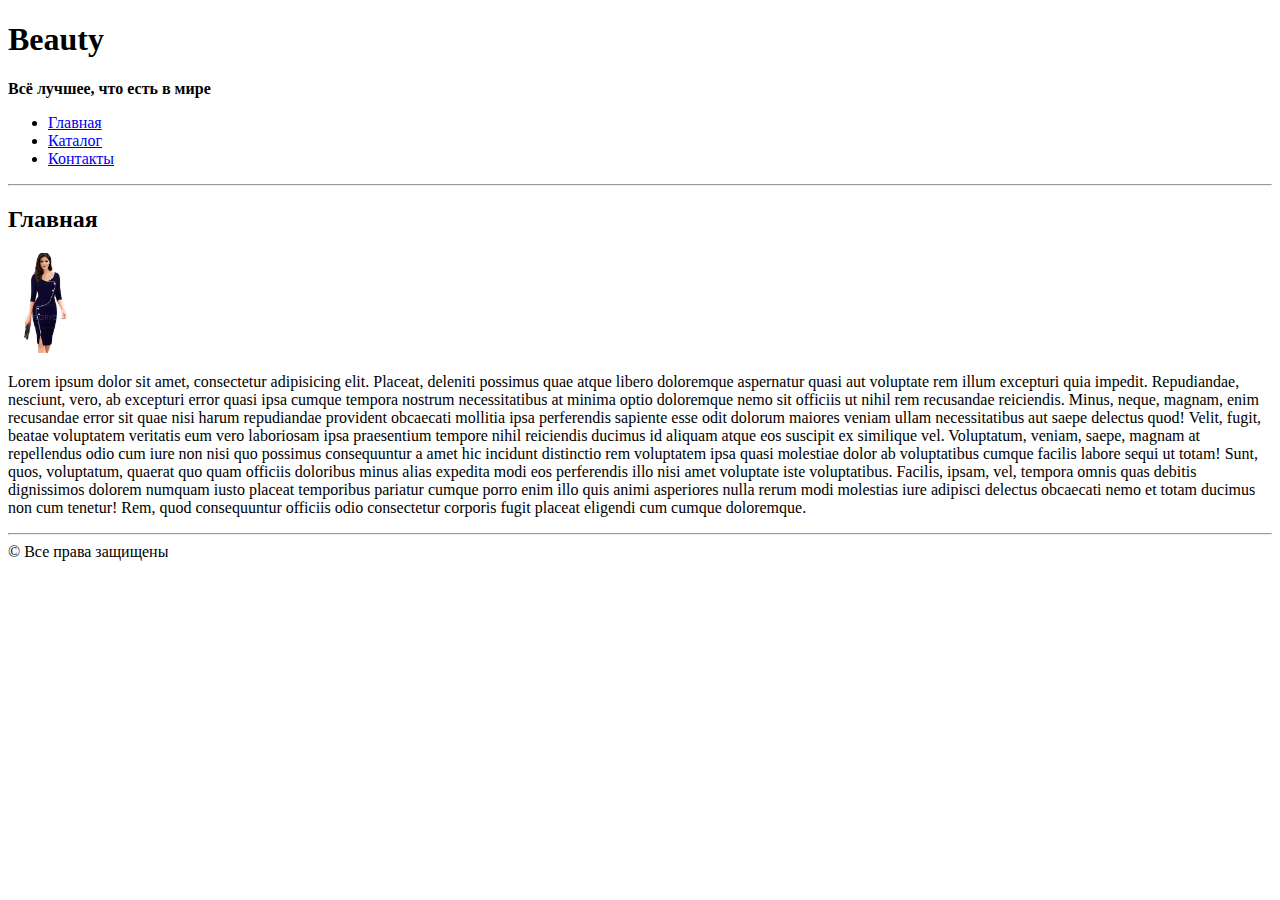
==== index.html @ 7d745d08 "Homework geekbrains html lesson 2" ====
<!doctype html>
<html lang="ru">
<head>
	<meta charset="UTF-8">
	<title>Beauty - Интернет магазин прекрасного!</title>
</head>
<body>
	<header>
		<h1>Beauty</h1>
		<strong>Всё лучшее, что есть в мире</strong>
		<ul>
			<li><a href="index.html">Главная</a></li>
			<li><a href="catalog.html">Каталог</a></li>
			<li><a href="contacts.html">Контакты</a></li>
		</ul>
		<hr>
	</header>
	<h2>Главная</h2>
	<img src="img/productName1_0.jpg" height="100" alt="Платье с сочетанием контрастных цветов со средними рукавами">
	<p>
		Lorem ipsum dolor sit amet, consectetur adipisicing elit. Placeat, deleniti possimus quae atque libero
		doloremque aspernatur quasi aut voluptate rem illum excepturi quia impedit. Repudiandae, nesciunt, vero,
		ab excepturi error quasi ipsa cumque tempora nostrum necessitatibus at minima optio doloremque nemo sit
		officiis ut nihil rem recusandae reiciendis. Minus, neque, magnam, enim recusandae error sit quae nisi
		harum repudiandae provident obcaecati mollitia ipsa perferendis sapiente esse odit dolorum maiores veniam
		ullam necessitatibus aut saepe delectus quod! Velit, fugit, beatae voluptatem veritatis eum vero laboriosam
		ipsa praesentium tempore nihil reiciendis ducimus id aliquam atque eos suscipit ex similique vel. Voluptatum,
		veniam, saepe, magnam at repellendus odio cum iure non nisi quo possimus consequuntur a amet hic incidunt
		distinctio rem voluptatem ipsa quasi molestiae dolor ab voluptatibus cumque facilis labore sequi ut totam!
		Sunt, quos, voluptatum, quaerat quo quam officiis doloribus minus alias expedita modi eos perferendis illo
		nisi amet voluptate iste voluptatibus. Facilis, ipsam, vel, tempora omnis quas debitis dignissimos dolorem
		numquam iusto placeat temporibus pariatur cumque porro enim illo quis animi asperiores nulla rerum modi
		molestias iure adipisci delectus obcaecati nemo et totam ducimus non cum tenetur! Rem, quod consequuntur
		officiis odio consectetur corporis fugit placeat eligendi cum cumque doloremque.
	</p>
	<footer>
		<hr>
		&copy; Все права защищены
	</footer>
</body>
</html>
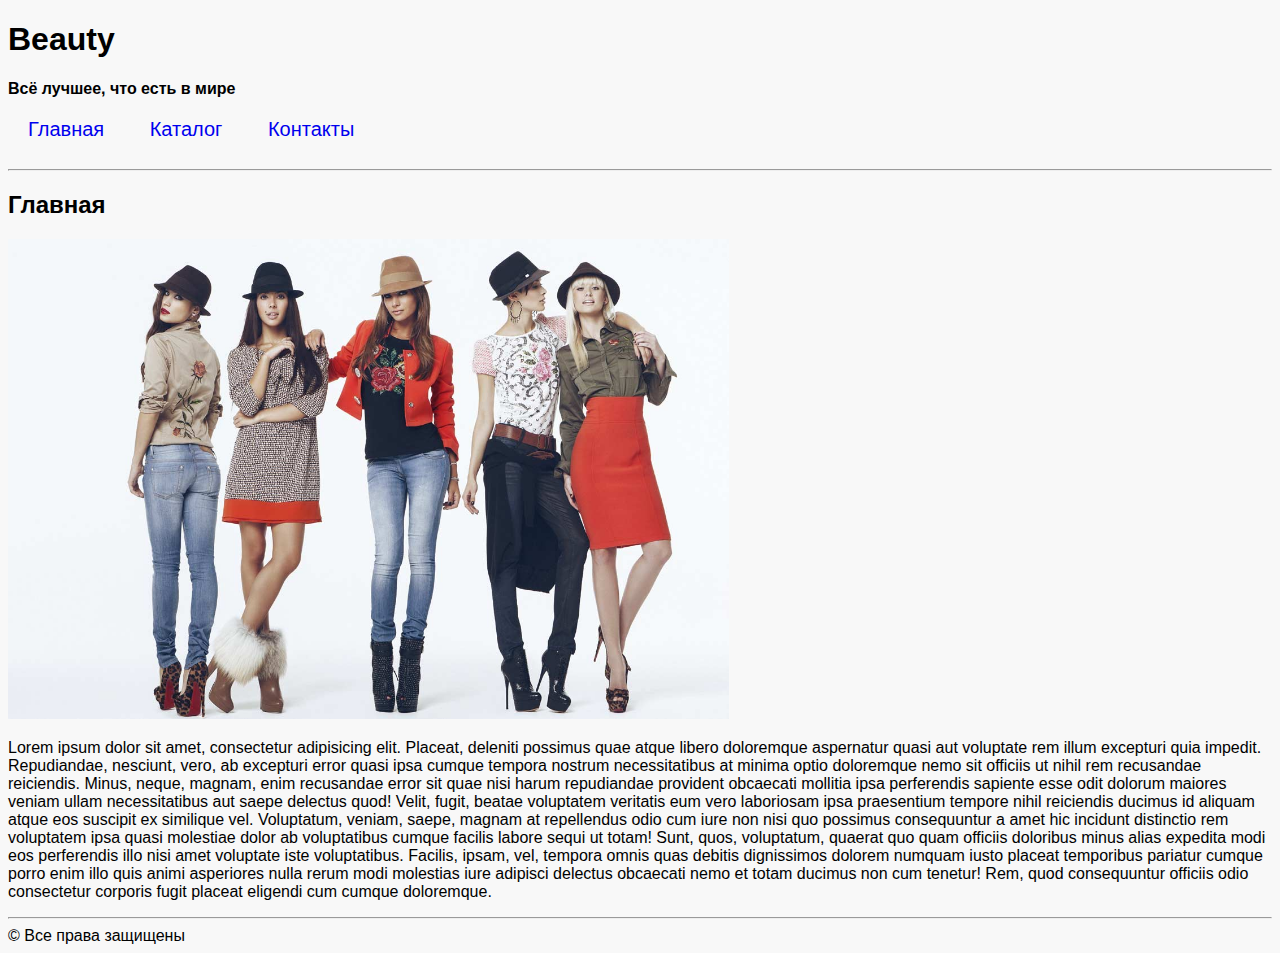
==== commit a6189f65: "Homework geekbrains html lesson 3" ====
--- a/index.html
+++ b/index.html
@@ -3,12 +3,13 @@
 <head>
 	<meta charset="UTF-8">
 	<title>Beauty - Интернет магазин прекрасного!</title>
+	<link rel="stylesheet" href="style.css">
 </head>
 <body>
 	<header>
 		<h1>Beauty</h1>
 		<strong>Всё лучшее, что есть в мире</strong>
-		<ul>
+		<ul class="menu">
 			<li><a href="index.html">Главная</a></li>
 			<li><a href="catalog.html">Каталог</a></li>
 			<li><a href="contacts.html">Контакты</a></li>
@@ -16,23 +17,27 @@
 		<hr>
 	</header>
 	<h2>Главная</h2>
-	<img src="img/productName1_0.jpg" height="100" alt="Платье с сочетанием контрастных цветов со средними рукавами">
-	<p>
-		Lorem ipsum dolor sit amet, consectetur adipisicing elit. Placeat, deleniti possimus quae atque libero
-		doloremque aspernatur quasi aut voluptate rem illum excepturi quia impedit. Repudiandae, nesciunt, vero,
-		ab excepturi error quasi ipsa cumque tempora nostrum necessitatibus at minima optio doloremque nemo sit
-		officiis ut nihil rem recusandae reiciendis. Minus, neque, magnam, enim recusandae error sit quae nisi
-		harum repudiandae provident obcaecati mollitia ipsa perferendis sapiente esse odit dolorum maiores veniam
-		ullam necessitatibus aut saepe delectus quod! Velit, fugit, beatae voluptatem veritatis eum vero laboriosam
-		ipsa praesentium tempore nihil reiciendis ducimus id aliquam atque eos suscipit ex similique vel. Voluptatum,
-		veniam, saepe, magnam at repellendus odio cum iure non nisi quo possimus consequuntur a amet hic incidunt
-		distinctio rem voluptatem ipsa quasi molestiae dolor ab voluptatibus cumque facilis labore sequi ut totam!
-		Sunt, quos, voluptatum, quaerat quo quam officiis doloribus minus alias expedita modi eos perferendis illo
-		nisi amet voluptate iste voluptatibus. Facilis, ipsam, vel, tempora omnis quas debitis dignissimos dolorem
-		numquam iusto placeat temporibus pariatur cumque porro enim illo quis animi asperiores nulla rerum modi
-		molestias iure adipisci delectus obcaecati nemo et totam ducimus non cum tenetur! Rem, quod consequuntur
-		officiis odio consectetur corporis fugit placeat eligendi cum cumque doloremque.
-	</p>
+	<div class="content main">
+		<div class="slider">
+			<img src="img/slider_1.jpg" height="100" alt="Платье с сочетанием контрастных цветов со средними рукавами">
+		</div>
+		<p>
+			Lorem ipsum dolor sit amet, consectetur adipisicing elit. Placeat, deleniti possimus quae atque libero
+			doloremque aspernatur quasi aut voluptate rem illum excepturi quia impedit. Repudiandae, nesciunt, vero,
+			ab excepturi error quasi ipsa cumque tempora nostrum necessitatibus at minima optio doloremque nemo sit
+			officiis ut nihil rem recusandae reiciendis. Minus, neque, magnam, enim recusandae error sit quae nisi
+			harum repudiandae provident obcaecati mollitia ipsa perferendis sapiente esse odit dolorum maiores veniam
+			ullam necessitatibus aut saepe delectus quod! Velit, fugit, beatae voluptatem veritatis eum vero laboriosam
+			ipsa praesentium tempore nihil reiciendis ducimus id aliquam atque eos suscipit ex similique vel. Voluptatum,
+			veniam, saepe, magnam at repellendus odio cum iure non nisi quo possimus consequuntur a amet hic incidunt
+			distinctio rem voluptatem ipsa quasi molestiae dolor ab voluptatibus cumque facilis labore sequi ut totam!
+			Sunt, quos, voluptatum, quaerat quo quam officiis doloribus minus alias expedita modi eos perferendis illo
+			nisi amet voluptate iste voluptatibus. Facilis, ipsam, vel, tempora omnis quas debitis dignissimos dolorem
+			numquam iusto placeat temporibus pariatur cumque porro enim illo quis animi asperiores nulla rerum modi
+			molestias iure adipisci delectus obcaecati nemo et totam ducimus non cum tenetur! Rem, quod consequuntur
+			officiis odio consectetur corporis fugit placeat eligendi cum cumque doloremque.
+		</p>
+	</div>
 	<footer>
 		<hr>
 		&copy; Все права защищены
--- a/style.css
+++ b/style.css
@@ -0,0 +1,67 @@
+body{
+	background: #f8f8f8;
+	font: 1em Helvetica, Verdana, sans-serif;
+}
+h3{
+	color: black;
+	font-size: 18px;
+	font-weight: 400;
+	background-color: #eaeaea;
+}
+.menu{
+	font: 20px Helvetica, Arial, Verdana, sans-serif;
+	list-style: none;
+	margin: 0;
+	padding: 0;
+}
+.menu > li {
+	display: inline-block;
+	margin: 1em;
+}
+.menu > li > a{
+	text-decoration: none;
+}
+
+.main .slider > img {
+	height: 30em;
+}
+
+.brief > p {
+	color: #707070;
+	font-size: 14px;
+	font-style: italic;
+	line-height: 16px;
+}
+.detail_description {
+	color: #484343;
+	font-size: 16px;
+	font-weight: 400;
+	line-height: 24px;
+}
+.characteristics > ul > li{
+	list-style-type: circle;
+    font-variant-caps: petite-caps;
+    font-style: italic;
+}
+.contacts input, .contacts textarea {
+	color: #707070;
+	font-size: 18px;
+	font-style: italic;
+    width: 200px;
+    border-radius: 7px;
+    padding: 4px;
+    margin: 0 0 7px 15px;
+}
+.contacts input {
+	height: 20px;
+}
+
+.contacts textarea {
+	height: 50px;
+}
+.detail_product > a > img {
+	height: 30em;
+	border: 2px solid #707070;
+    border-radius: 5px;
+	
+}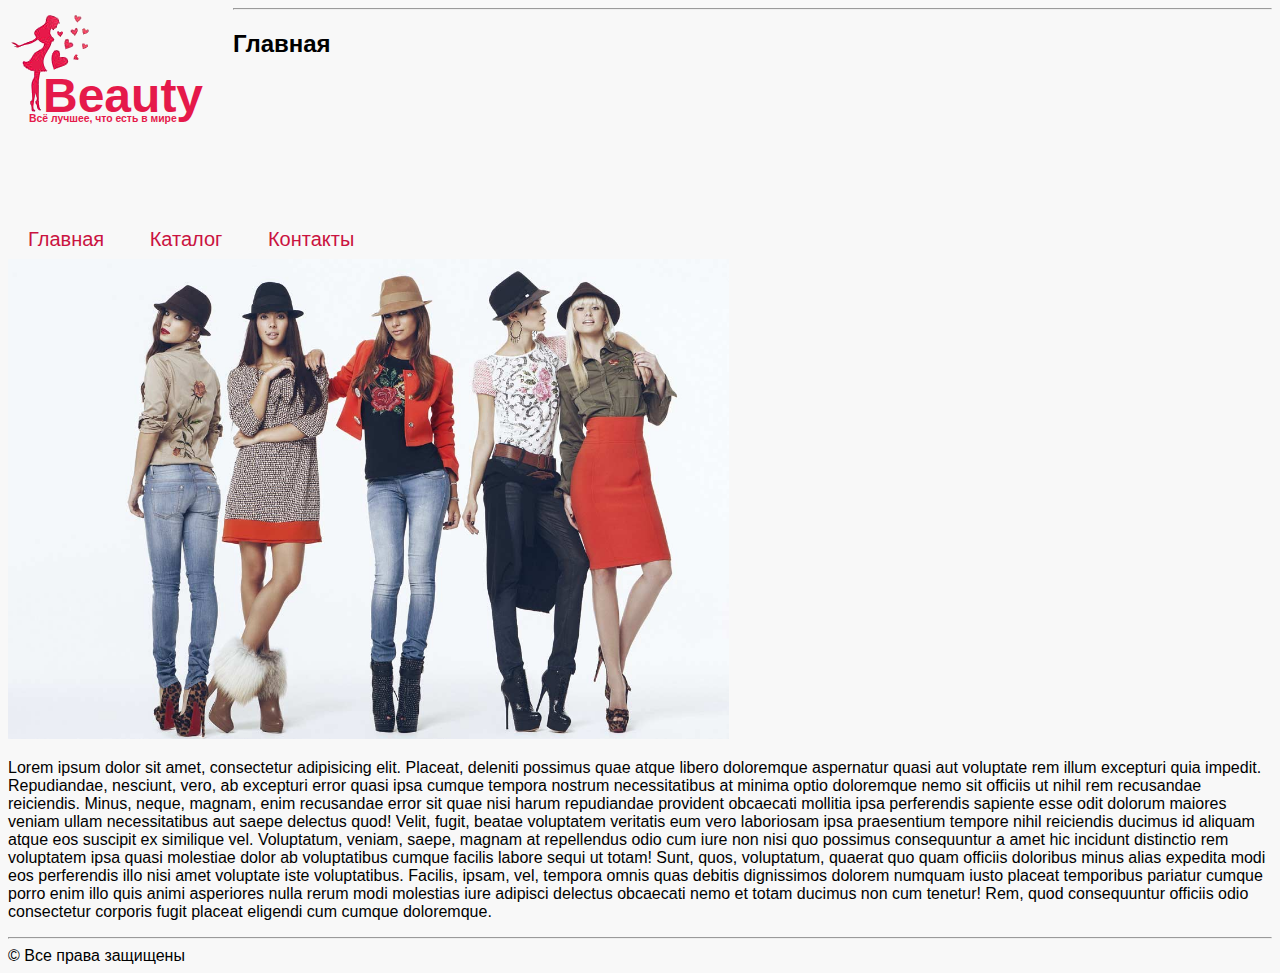
==== commit cbe5e232: "Add logo, change header and menu" ====
--- a/index.html
+++ b/index.html
@@ -7,8 +7,10 @@
 </head>
 <body>
 	<header>
-		<h1>Beauty</h1>
-		<strong>Всё лучшее, что есть в мире</strong>
+		<div class="logo">
+			<h1>Beauty</h1>
+			<strong>Всё лучшее, что есть в мире</strong>
+		</div>
 		<ul class="menu">
 			<li><a href="index.html">Главная</a></li>
 			<li><a href="catalog.html">Каталог</a></li>
--- a/style.css
+++ b/style.css
@@ -2,24 +2,60 @@
 	background: #f8f8f8;
 	font: 1em Helvetica, Verdana, sans-serif;
 }
+
 h3{
 	color: black;
 	font-size: 18px;
 	font-weight: 400;
 	background-color: #eaeaea;
 }
+
+.logo {
+	background: url(img/logo2.png) no-repeat;
+	height: 125px;
+	position: relative;
+	float: left;
+    min-width: 225px;
+}
+
+.logo > h1{
+	position: absolute;
+    top: 28px;
+    left: 35px;
+    color: #e5194a;
+    font-size: 3em;
+}
+
+.logo > strong{
+	position: absolute;
+    top: 105px;
+    left: 21px;
+    color: #e5194a;
+    font-size: 0.65em;
+}
+
 .menu{
 	font: 20px Helvetica, Arial, Verdana, sans-serif;
-	list-style: none;
-	margin: 0;
-	padding: 0;
+    list-style: none;
+    margin: 95px 0 8px 0;
+    padding: 0;
+    float: left;
+    width: 83%;
 }
+
 .menu > li {
 	display: inline-block;
-	margin: 1em;
+	margin: 0 1em;
 }
+
 .menu > li > a{
 	text-decoration: none;
+	/* color:#c11942; */
+	color:#ca1340; 
+}
+
+.menu > li:hover > a{
+	color: #707070;
 }
 
 .main .slider > img {
@@ -32,17 +68,20 @@
 	font-style: italic;
 	line-height: 16px;
 }
+
 .detail_description {
 	color: #484343;
 	font-size: 16px;
 	font-weight: 400;
 	line-height: 24px;
 }
+
 .characteristics > ul > li{
 	list-style-type: circle;
     font-variant-caps: petite-caps;
     font-style: italic;
 }
+
 .contacts input, .contacts textarea {
 	color: #707070;
 	font-size: 18px;
@@ -52,6 +91,7 @@
     padding: 4px;
     margin: 0 0 7px 15px;
 }
+
 .contacts input {
 	height: 20px;
 }
@@ -59,6 +99,7 @@
 .contacts textarea {
 	height: 50px;
 }
+
 .detail_product > a > img {
 	height: 30em;
 	border: 2px solid #707070;
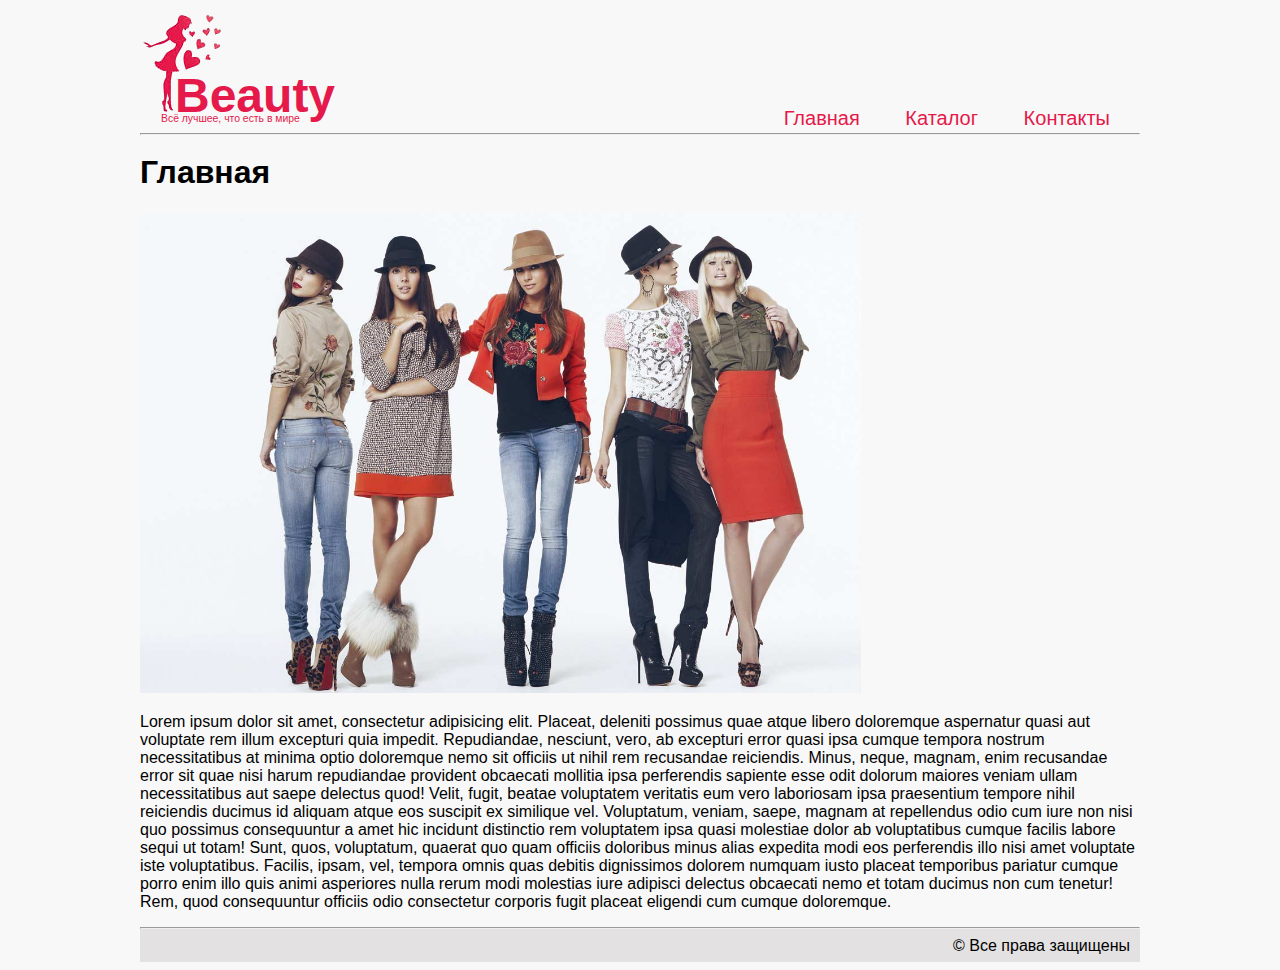
==== commit 19be141d: "Change header, footer and add container" ====
--- a/index.html
+++ b/index.html
@@ -6,43 +6,45 @@
 	<link rel="stylesheet" href="style.css">
 </head>
 <body>
-	<header>
-		<div class="logo">
-			<h1>Beauty</h1>
-			<strong>Всё лучшее, что есть в мире</strong>
+	<div class="container">
+		<header>
+			<div class="logo">
+				<div class="companyName">Beauty</div>
+				<div class="slogan">Всё лучшее, что есть в мире</div>
+			</div>
+			<ul class="menu">
+				<li><a href="index.html">Главная</a></li>
+				<li><a href="catalog.html">Каталог</a></li>
+				<li><a href="contacts.html">Контакты</a></li>
+			</ul>
+			<hr>
+		</header>
+		<h1>Главная</h1>
+		<div class="content main">
+			<div class="slider">
+				<img src="img/slider_1.jpg" height="100" alt="Платье с сочетанием контрастных цветов со средними рукавами">
+			</div>
+			<p>
+				Lorem ipsum dolor sit amet, consectetur adipisicing elit. Placeat, deleniti possimus quae atque libero
+				doloremque aspernatur quasi aut voluptate rem illum excepturi quia impedit. Repudiandae, nesciunt, vero,
+				ab excepturi error quasi ipsa cumque tempora nostrum necessitatibus at minima optio doloremque nemo sit
+				officiis ut nihil rem recusandae reiciendis. Minus, neque, magnam, enim recusandae error sit quae nisi
+				harum repudiandae provident obcaecati mollitia ipsa perferendis sapiente esse odit dolorum maiores veniam
+				ullam necessitatibus aut saepe delectus quod! Velit, fugit, beatae voluptatem veritatis eum vero laboriosam
+				ipsa praesentium tempore nihil reiciendis ducimus id aliquam atque eos suscipit ex similique vel. Voluptatum,
+				veniam, saepe, magnam at repellendus odio cum iure non nisi quo possimus consequuntur a amet hic incidunt
+				distinctio rem voluptatem ipsa quasi molestiae dolor ab voluptatibus cumque facilis labore sequi ut totam!
+				Sunt, quos, voluptatum, quaerat quo quam officiis doloribus minus alias expedita modi eos perferendis illo
+				nisi amet voluptate iste voluptatibus. Facilis, ipsam, vel, tempora omnis quas debitis dignissimos dolorem
+				numquam iusto placeat temporibus pariatur cumque porro enim illo quis animi asperiores nulla rerum modi
+				molestias iure adipisci delectus obcaecati nemo et totam ducimus non cum tenetur! Rem, quod consequuntur
+				officiis odio consectetur corporis fugit placeat eligendi cum cumque doloremque.
+			</p>
 		</div>
-		<ul class="menu">
-			<li><a href="index.html">Главная</a></li>
-			<li><a href="catalog.html">Каталог</a></li>
-			<li><a href="contacts.html">Контакты</a></li>
-		</ul>
-		<hr>
-	</header>
-	<h2>Главная</h2>
-	<div class="content main">
-		<div class="slider">
-			<img src="img/slider_1.jpg" height="100" alt="Платье с сочетанием контрастных цветов со средними рукавами">
-		</div>
-		<p>
-			Lorem ipsum dolor sit amet, consectetur adipisicing elit. Placeat, deleniti possimus quae atque libero
-			doloremque aspernatur quasi aut voluptate rem illum excepturi quia impedit. Repudiandae, nesciunt, vero,
-			ab excepturi error quasi ipsa cumque tempora nostrum necessitatibus at minima optio doloremque nemo sit
-			officiis ut nihil rem recusandae reiciendis. Minus, neque, magnam, enim recusandae error sit quae nisi
-			harum repudiandae provident obcaecati mollitia ipsa perferendis sapiente esse odit dolorum maiores veniam
-			ullam necessitatibus aut saepe delectus quod! Velit, fugit, beatae voluptatem veritatis eum vero laboriosam
-			ipsa praesentium tempore nihil reiciendis ducimus id aliquam atque eos suscipit ex similique vel. Voluptatum,
-			veniam, saepe, magnam at repellendus odio cum iure non nisi quo possimus consequuntur a amet hic incidunt
-			distinctio rem voluptatem ipsa quasi molestiae dolor ab voluptatibus cumque facilis labore sequi ut totam!
-			Sunt, quos, voluptatum, quaerat quo quam officiis doloribus minus alias expedita modi eos perferendis illo
-			nisi amet voluptate iste voluptatibus. Facilis, ipsam, vel, tempora omnis quas debitis dignissimos dolorem
-			numquam iusto placeat temporibus pariatur cumque porro enim illo quis animi asperiores nulla rerum modi
-			molestias iure adipisci delectus obcaecati nemo et totam ducimus non cum tenetur! Rem, quod consequuntur
-			officiis odio consectetur corporis fugit placeat eligendi cum cumque doloremque.
-		</p>
+		<footer>
+			<hr>
+			<div class="copyright">&copy; Все права защищены</div>
+		</footer>
 	</div>
-	<footer>
-		<hr>
-		&copy; Все права защищены
-	</footer>
 </body>
 </html>--- a/style.css
+++ b/style.css
@@ -3,13 +3,33 @@
 	font: 1em Helvetica, Verdana, sans-serif;
 }
 
-h3{
+h2{
 	color: black;
 	font-size: 18px;
 	font-weight: 400;
 	background-color: #eaeaea;
 }
 
+table {
+	border-collapse: collapse;
+}
+
+td, th {
+	border: 1px solid black;
+}
+
+.container {
+	max-width: 1000px;
+    min-width: 720px;
+    margin: 0 auto;
+}
+.container > header {
+	height: 125px;
+    position: relative;
+}
+.container > header > hr {
+	clear: both;
+}
 .logo {
 	background: url(img/logo2.png) no-repeat;
 	height: 125px;
@@ -18,15 +38,16 @@
     min-width: 225px;
 }
 
-.logo > h1{
+.logo > .companyName{
 	position: absolute;
-    top: 28px;
+    top: 60px;
     left: 35px;
     color: #e5194a;
     font-size: 3em;
+    font-weight: bold;
 }
 
-.logo > strong{
+.logo > .slogan{
 	position: absolute;
     top: 105px;
     left: 21px;
@@ -37,10 +58,10 @@
 .menu{
 	font: 20px Helvetica, Arial, Verdana, sans-serif;
     list-style: none;
-    margin: 95px 0 8px 0;
-    padding: 0;
-    float: left;
-    width: 83%;
+    position: absolute;
+    right: 10px;
+    bottom: 0px;
+    margin: 0 0 3px;
 }
 
 .menu > li {
@@ -51,11 +72,23 @@
 .menu > li > a{
 	text-decoration: none;
 	/* color:#c11942; */
-	color:#ca1340; 
+	/* color:#ca1340;  */
+	color: #e5194a;
 }
 
 .menu > li:hover > a{
 	color: #707070;
+}
+
+.container footer {
+	height: 35px;
+    background: #dedcdcd4;
+	position: relative;
+}
+
+footer .copyright {
+	position: absolute;
+    right: 10px;
 }
 
 .main .slider > img {
@@ -77,9 +110,11 @@
 }
 
 .characteristics > ul > li{
-	list-style-type: circle;
+	list-style-type: none;
     font-variant-caps: petite-caps;
     font-style: italic;
+    background: url(img/heart.png) no-repeat;
+    padding: 0 0 0 15px;
 }
 
 .contacts input, .contacts textarea {
@@ -92,17 +127,49 @@
     margin: 0 0 7px 15px;
 }
 
+.contacts #email:focus{
+	color: #e5194a;
+	background-color: #eaeaea;
+}
+
 .contacts input {
 	height: 20px;
+	text-transform: capitalize;
 }
 
 .contacts textarea {
 	height: 50px;
 }
 
-.detail_product > a > img {
+.detail_product p:first-letter {
+	color: #e5194a;
+	font-size: 2em;
+}
+
+.detail_product .mainImg img:hover {
+	border-color: transparent;
+}
+
+.detail_product .mainImg img {
 	height: 30em;
 	border: 2px solid #707070;
     border-radius: 5px;
 	
+}
+
+.detail_product .previews{
+	margin: 0;
+    padding: 0;
+}
+
+.detail_product .previews li{
+	list-style-type: none;
+	display: inline-block;
+}
+
+.detail_product .previews img{
+	    width: 7em;
+    height: 7em;
+    border: 1px solid #707070;
+    border-radius: 5px;
 }